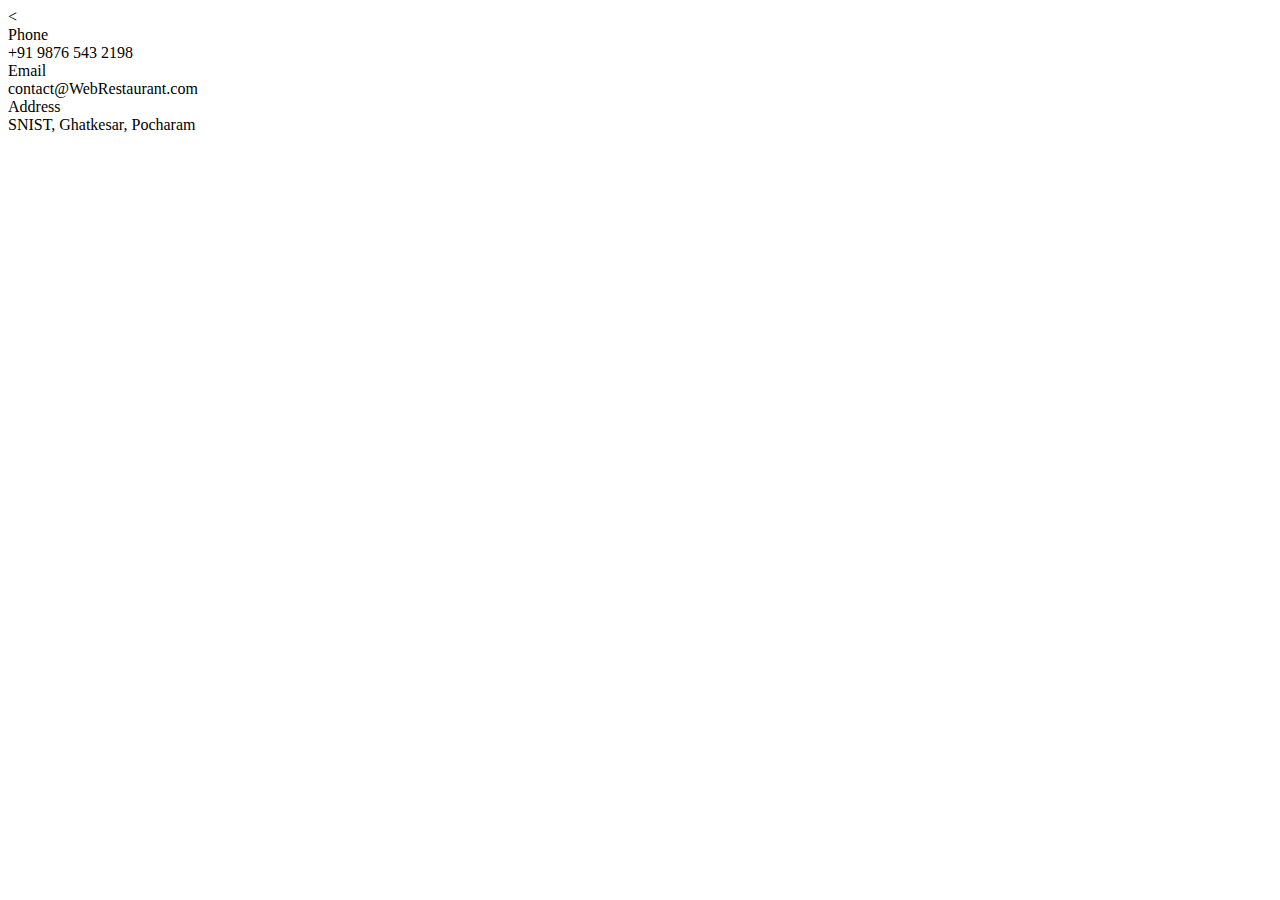
==== contact.html @ a3595c85 "Create contact.html" ====
<html>
  <title>Contact Us, We Are Here For You :)</title>
  <body>
    < <div class="contact_info">
        <div class="container">
            <div class="row">
                <div class="col-lg-10 offset-lg-1">
                    <div class="contact_info_container d-flex flex-lg-row flex-column justify-content-between align-items-between">

                        <!-- Contact Item -->
                        <div class="contact_info_item d-flex flex-row align-items-center justify-content-start">
                            <div class="contact_info_image"><img src="https://img.icons8.com/office/24/000000/iphone.png" alt=""></div>
                            <div class="contact_info_content">
                                <div class="contact_info_title">Phone</div>
                                <div class="contact_info_text">+91 9876 543 2198</div>
                            </div>
                        </div>

                        <!-- Contact Item -->
                        <div class="contact_info_item d-flex flex-row align-items-center justify-content-start">
                            <div class="contact_info_image"><img src="https://img.icons8.com/ultraviolet/24/000000/filled-message.png" alt=""></div>
                            <div class="contact_info_content">
                                <div class="contact_info_title">Email</div>
                                <div class="contact_info_text">contact@WebRestaurant.com </div>
                            </div>
                        </div>

                        <!-- Contact Item -->
                        <div class="contact_info_item d-flex flex-row align-items-center justify-content-start">
                            <div class="contact_info_image"><img src="https://img.icons8.com/ultraviolet/24/000000/map-marker.png" alt=""></div>
                            <div class="contact_info_content">
                                <div class="contact_info_title">Address</div>
                                <div class="contact_info_text">SNIST, Ghatkesar, Pocharam </div>
                            </div>
                        </div>

                    </div>
                </div>
            </div>
        </div>
    </div>
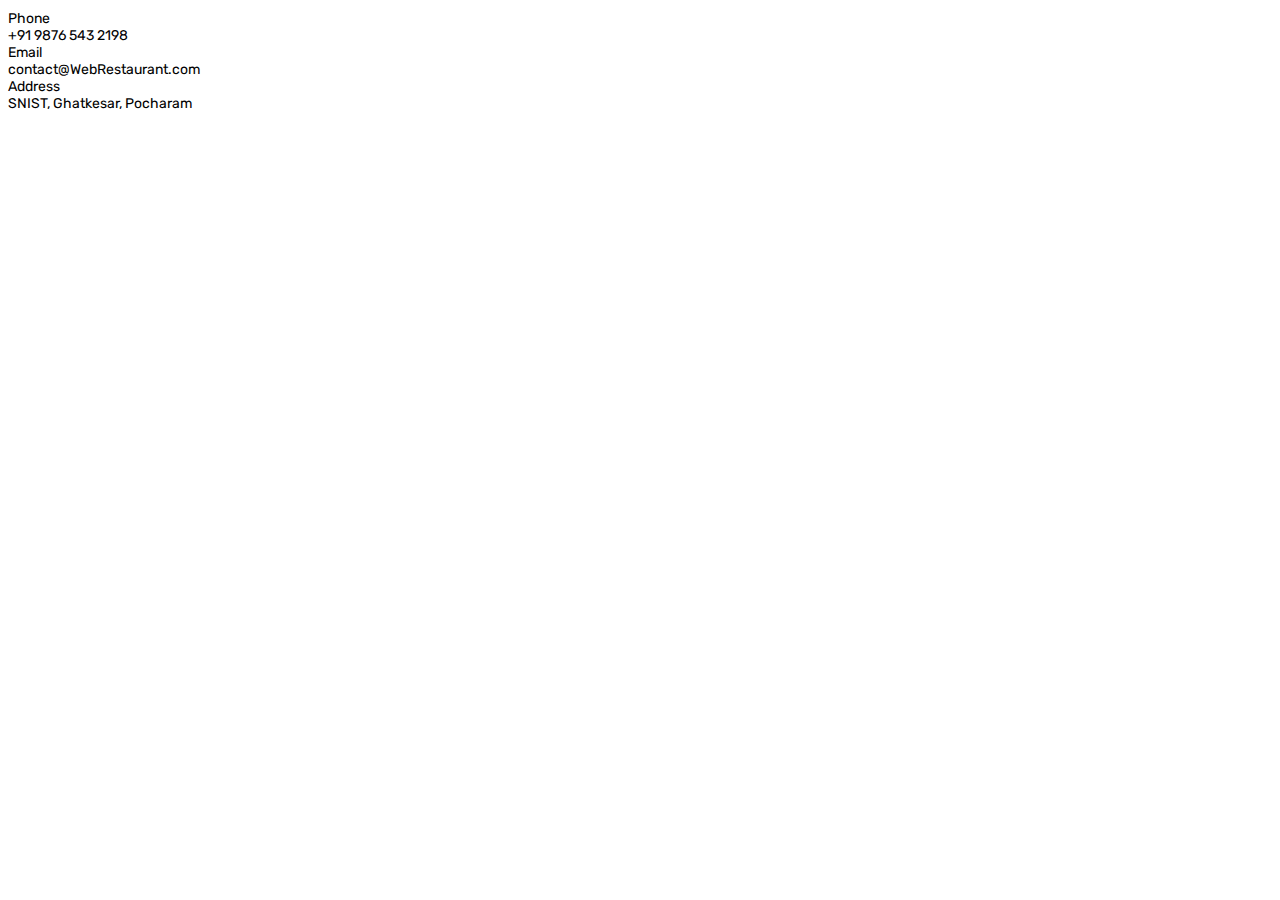
==== commit d9e6f204: "Update contact.html" ====
--- a/contact.html
+++ b/contact.html
@@ -1,7 +1,37 @@
 <html>
   <title>Contact Us, We Are Here For You :)</title>
   <body>
-    < <div class="contact_info">
+    
+    <style>
+      @import url('https://fonts.googleapis.com/css?family=Montserrat:300,400,500,600,700,800,900|Rubik:300,400,500,700,900');
+
+*
+{
+    
+    -webkit-font-smoothing: antialiased;
+    -webkit-text-shadow: rgba(0,0,0,.01) 0 0 1px;
+    text-shadow: rgba(0,0,0,.01) 0 0 1px;
+}
+body
+{
+    font-family: 'Rubik', sans-serif;
+    font-size: 14px;
+    font-weight: 400;
+    background: #fff;
+    color: #000000;
+    margin-top: 10px;
+}
+div
+{
+    display: block;
+    position: relative;
+    -webkit-box-sizing: border-box;
+    -moz-box-sizing: border-box;
+    box-sizing: border-box;
+}
+    </style>
+    
+    <div class="contact_info">
         <div class="container">
             <div class="row">
                 <div class="col-lg-10 offset-lg-1">
@@ -39,3 +69,4 @@
             </div>
         </div>
     </div>
+</html>
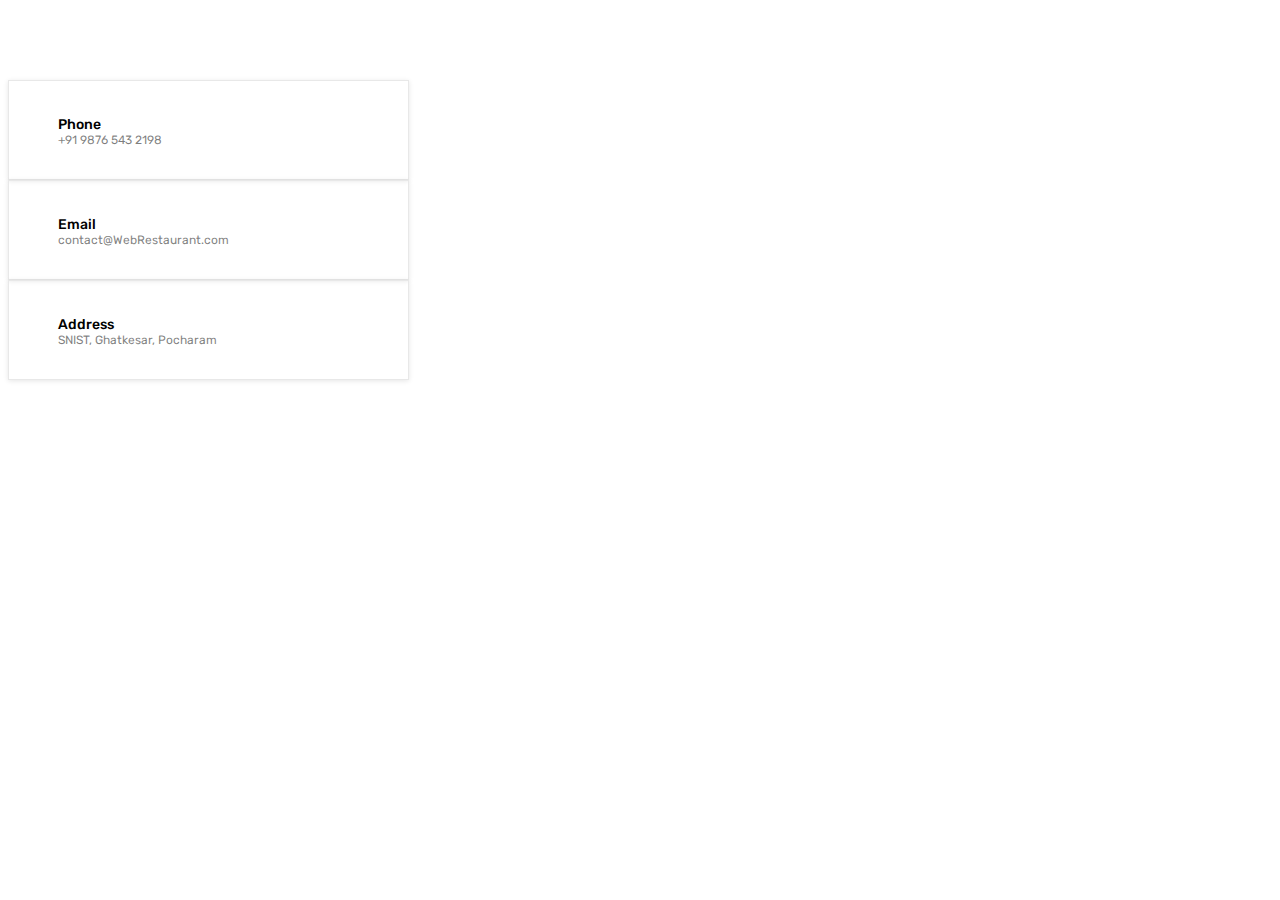
==== commit 963dcaed: "Update contact.html" ====
--- a/contact.html
+++ b/contact.html
@@ -28,6 +28,55 @@
     -webkit-box-sizing: border-box;
     -moz-box-sizing: border-box;
     box-sizing: border-box;
+}
+      
+      h1, h2, h3, h4, h5, h6
+{
+    font-family: 'Rubik', sans-serif;
+    font-weight: 500;
+    -webkit-font-smoothing: antialiased;
+    -webkit-text-shadow: rgba(0,0,0,.01) 0 0 1px;
+    text-shadow: rgba(0,0,0,.01) 0 0 1px;
+}
+
+
+
+.contact_info
+{
+    width: 100%;
+    padding-top: 70px;
+}
+.contact_info_item
+{
+    width: calc((100% - 60px) / 3);
+    height: 100px;
+    border: solid 1px #e8e8e8;
+    box-shadow: 0px 1px 5px rgba(0,0,0,0.1);
+    padding-left: 32px;
+    padding-right: 15px;
+}
+.contact_info_image
+{
+    width: 35px;
+    height: 35px;
+    text-align: center;
+}
+.contact_info_image img
+{
+    max-width: 100%;
+}
+.contact_info_content
+{
+    padding-left: 17px;
+}
+.contact_info_title
+{
+    font-weight: 500;
+}
+.contact_info_text
+{
+    font-size: 12px;
+    color: rgba(0,0,0,0.5);
 }
     </style>
     
